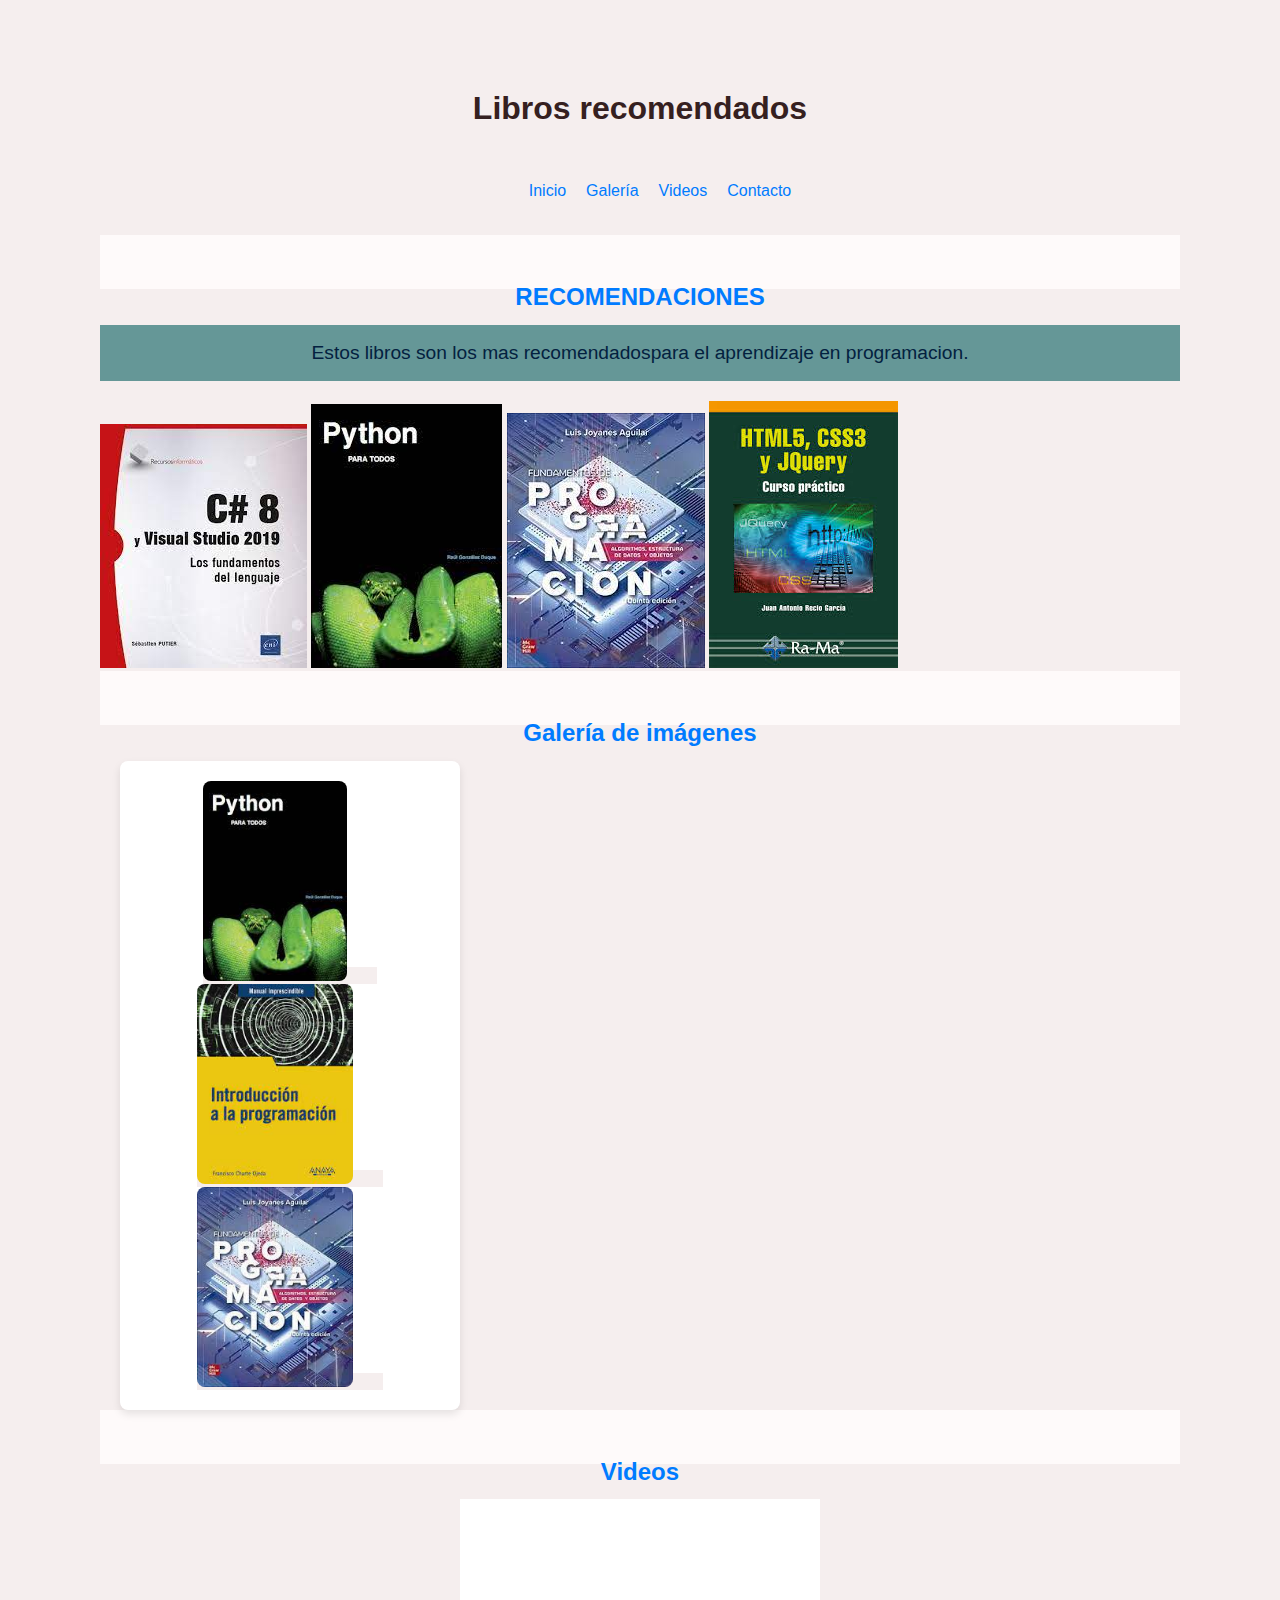
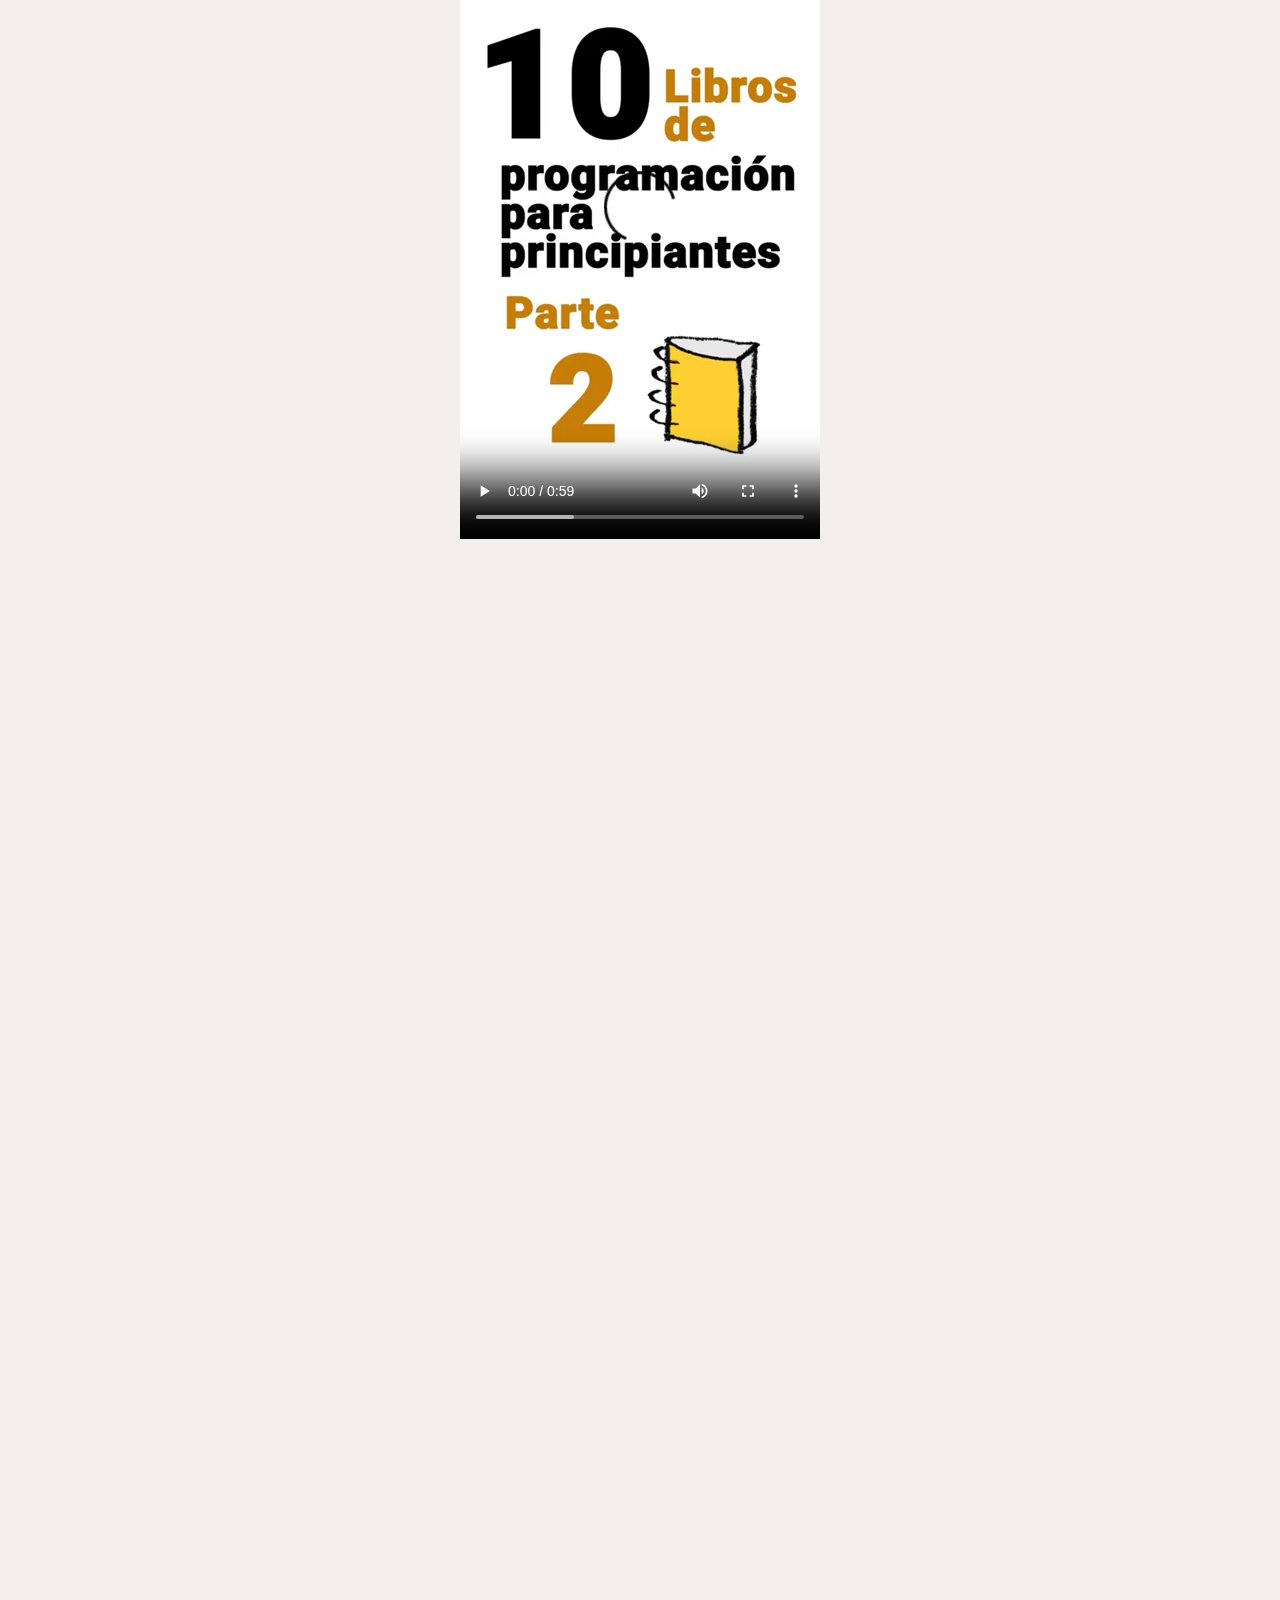
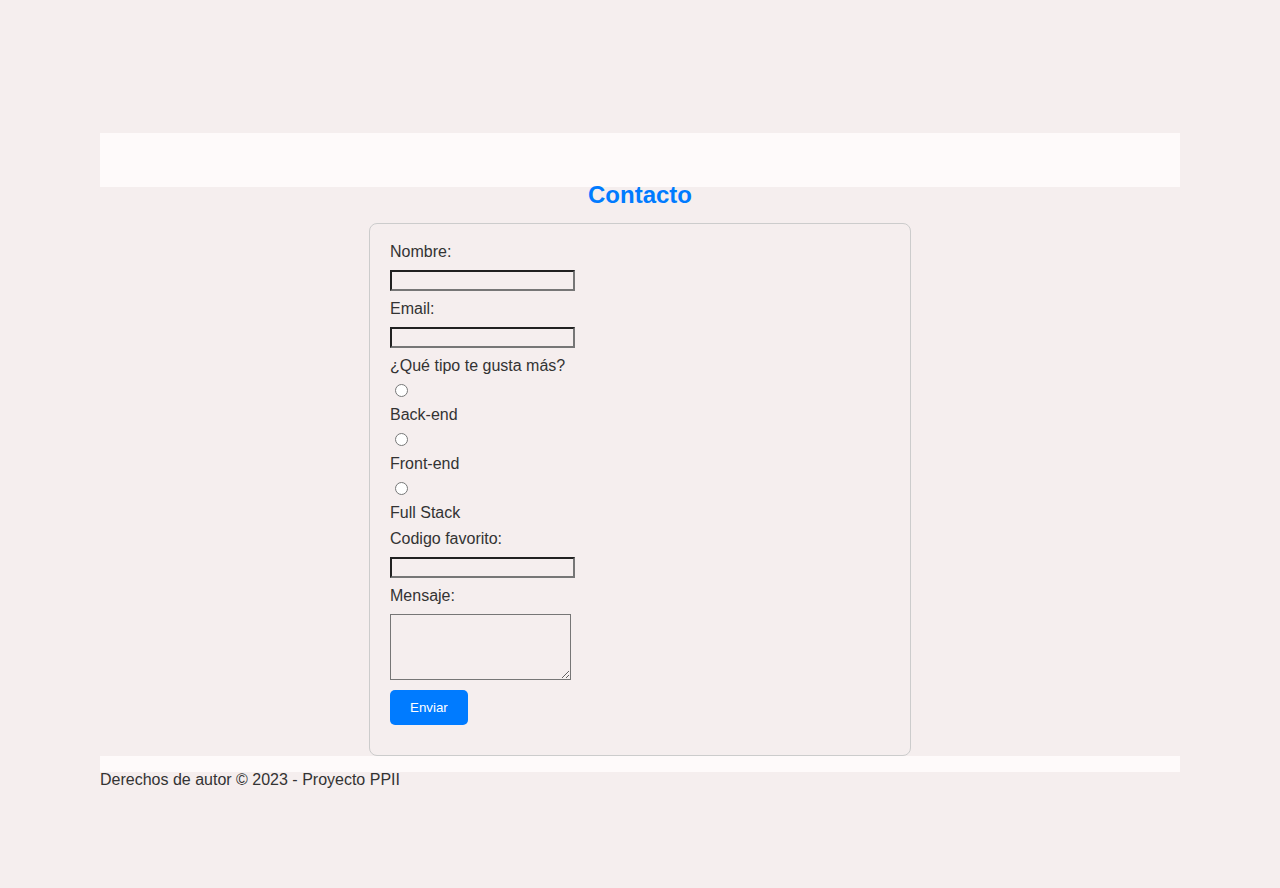
==== index.html @ a20afaec "proyecto libro" ====
<!DOCTYPE html>
<html lang="es">
    <head>
        <title></title>
        <meta charset="UTF-8">
        <meta name="viewport" content="width=device-width, initial-scale=1">
        <link href="/stilo.css" rel="stylesheet">
</head>
<body>
    <header>
        <h1>Libros recomendados</h1>
        <nav class="container">
            <ul>
                <li><a href="#inicio">Inicio</a></li>
                <li><a href="#galeria">Galería</a></li>
                <li><a href="#videos">Videos</a></li>
                <li><a href="#contacto">Contacto</a></li>
            </ul>
        </nav>
    </header>

    <section class="inicio">
        <h2>RECOMENDACIONES</h2>
        <p>Estos libros son los mas recomendadospara el aprendizaje en programacion.</p>
        <a href="https://articulo.mercadolibre.com.ar/MLA-1121295782-book-microsoft-visual-c-step-by-step-developer-_JM#position=2&search_layout=stack&type=item&tracking_id=6f56e277-9cb1-49cd-9757-a666417de8a0" target="_blank">
        <img src="img/descarga (1).jpg" alt="Imagen de ejemplo"></a>
        <a href="https://openlibra.com/es/lists/id/EVaqYV" target="_blank">
        <img src="img/python2.jpg" alt="Python para todos"></a>
        <a href="https://www.elsolucionario.org/introduccion-a-la-programacion-manual-del-desarrollador-users-juan-carlos-casale-1ra-edicion/">
        <img src="img/descarga (5).jpg" alt="Introduccion a la programacion"></a>
        </a>
        <a href="https://www.mercadolibre.com.ar/html-y-css-como-nunca-antes-se-lo-habian-contado-de-dominguez-minguez-tomas-editorial-alfaomega-marcombo-tapa-blanda-edicion-1ra-edicion-en-espanol/p/MLA24810170?pdp_filters=category:MLA412445#searchVariation=MLA24810170&position=2&search_layout=stack&type=product&tracking_id=7f06c033-efc7-4b01-98ed-60b9b4ca7b6b" target="_blank">
        <img src="img/images.jpg" alt="Python para todos"></a>
    </section>

    <section id="galeria">
        <h2>Galería de imágenes</h2>
        <div class="book">

            <a href="python.html">
            <img src="img/python2.jpg" alt="PYTHON"> </a>          
            
            <a href="intro.html">
            <img src="img/descarga (4).jpg" alt="Introduccion a la programacion"></a>
            
            <a href="programacion.html">
            <img src="img/descarga (5).jpg" alt="programacion"></a>
            
        </div>
    </section>

    <section id="videos">
        <h2>Videos</h2>
        <div class="video-container">
            <video controls>
                <source class="vid1" src="/libro.mp4" type="video/mp4">
                Tu navegador no admite el elemento video.
            </video>
        </div>
        <div class="video-container">
            <iframe width="760" height="315" src="https://www.youtube.com/embed/sRKgA-1Xq88" frameborder="0" allow="accelerometer; autoplay; clipboard-write; encrypted-media; gyroscope; picture-in-picture" allowfullscreen></iframe>

        </div>
    </section>

    <section id="contacto">
        <h2>Contacto</h2>
        <form>
            <label for="nombre">Nombre:</label>
            <input type="text" id="nombre" name="nombre" required>

            <label for="email">Email:</label>
            <input type="email" id="email" name="email" required>

            <label>¿Qué tipo te gusta más?</label>
            <label><input type="radio" name="contenido" value="libros"> Back-end</label>
            <label><input type="radio" name="contenido" value="peliculas"> Front-end</label>
            <label><input type="radio" name="contenido" value="series"> Full Stack</label>

            <label for="codigo">Codigo favorito:</label>
            <input list="codigo" name="Codigo" required>
            <datalist id="codigo">
                <option value="Python">
                <option value="Java">
                <option value="HTML">
                <option value="Css">
                <option value="Go">
                <option value=".Net">
                <option value="C">
                <option value="C++">
                <option value="Javascript">
            </datalist>

            <label for="mensaje">Mensaje:</label>
            <textarea id="mensaje" name="mensaje" rows="4" required></textarea>

            <input type="submit" value="Enviar">
        </form>
    </section>

    <footer>
        <p>Derechos de autor © 2023 - Proyecto PPII</p>
    </footer>
</body>
</html>
---- stilo.css ----
* {
    font-family: Arial, sans-serif;
    color: #333;
    background-color: #f5eeee;
}


body {
    font-family: "Arial", sans-serif;
    background-color: #fefafa;
    color: #333;
    line-height: 1em;
    margin: 100px;
    padding: 0;
}

h1 {
    text-align: center;
    color: #352020;
    margin-top: 0px;
   
}

.container {
    display: flex;
    flex-wrap: wrap;
    justify-content: space-around;
    max-width: 1200px;
    margin: 0 auto;
    padding: 20px;
}
ul {
    list-style: none;
    display: flex;
    padding-top: 10px;
    
}
.inicio p{
    text-align: center;
    color: #032140;
    font-size: larger;
    font-family: 'Lucida Sans', 'Lucida Sans Regular', 'Lucida Grande', 'Lucida Sans Unicode', Geneva, Verdana, sans-serif;
    padding: 20px;
    background-color: rgb(101, 151, 151);
    
}
.inicio img{
    max-width: 400px;
    height: auto;
    
}

li {
    margin-right: 20px; /* Espacio entre los elementos de la lista */
}

li:last-child {
    margin-right: 0; /* Eliminar el espacio del último elemento */
}
.book {
    width: 300px;
    margin: 20px;
    text-align: center;
    background-color: #fff;
    border-radius: 8px;
    box-shadow: 0 4px 8px rgba(0, 0, 0, 0.1);
    padding: 20px;
}


.book img {
    
    border-radius: 8px;
    margin-right: 30px;
    max-width: 100%;
    max-height: 200px;

}

.book-title {
    font-size: 18px;
    font-weight: bold;
    margin: 10px 0;
    color: #333;
}

.book-author {
    font-style: italic;
    color: #666;
    margin-bottom: 10px;
}

.book-description {
    text-align: justify;
    color: #444;
}

/* Estilos para los enlaces */
a {
    text-decoration: none;
    color: #007BFF;
    transition: color 0.3s ease;
}

a:hover {
    color: #0056b3;
}

/* Estilos para los títulos de sección */
h2 {
    color: #007BFF;
    margin-top: 5%;
    text-align: center;
}

h3 {
    color: #444;
    margin-top: 20px;
    
}

/* Estilos para los videos */
.video-container {
    position: relative;
    padding-bottom: 55.25%;
    overflow: hidden;
    max-width: 100%;
    display: flex;
    justify-content: center;
    align-items: center;
}
  
.video-container .vid1{
    position: relative;
    padding-bottom: 50%;
    padding: 20px;
    justify-content: center;
    align-items: center;
    height: 100vh; 
}  
   

.video-container iframe {
    position: absolute;
    top: 0;
    left: 0;
    width: 100%;
    height: 100%;
}

/* Estilos para el formulario */
form {
    max-width: 500px;
    margin: 0 auto;
    padding: 20px;
    border: 1px solid #ccc;
    border-radius: 8px;
}

form label,
form input,
form textarea,
form select {
    display: block;
    margin-bottom: 10px;
}

form input[type="submit"] {
    padding: 10px 20px;
    background-color: #007BFF;
    color: #fff;
    border: none;
    border-radius: 5px;
    cursor: pointer;
}

form input[type="submit"]:hover {
    background-color: #0056b3;
}
@media (max-width: 1000px) {
    li {
        margin-right: 10px; /* Espacio reducido en pantallas más pequeñas */
    }
}
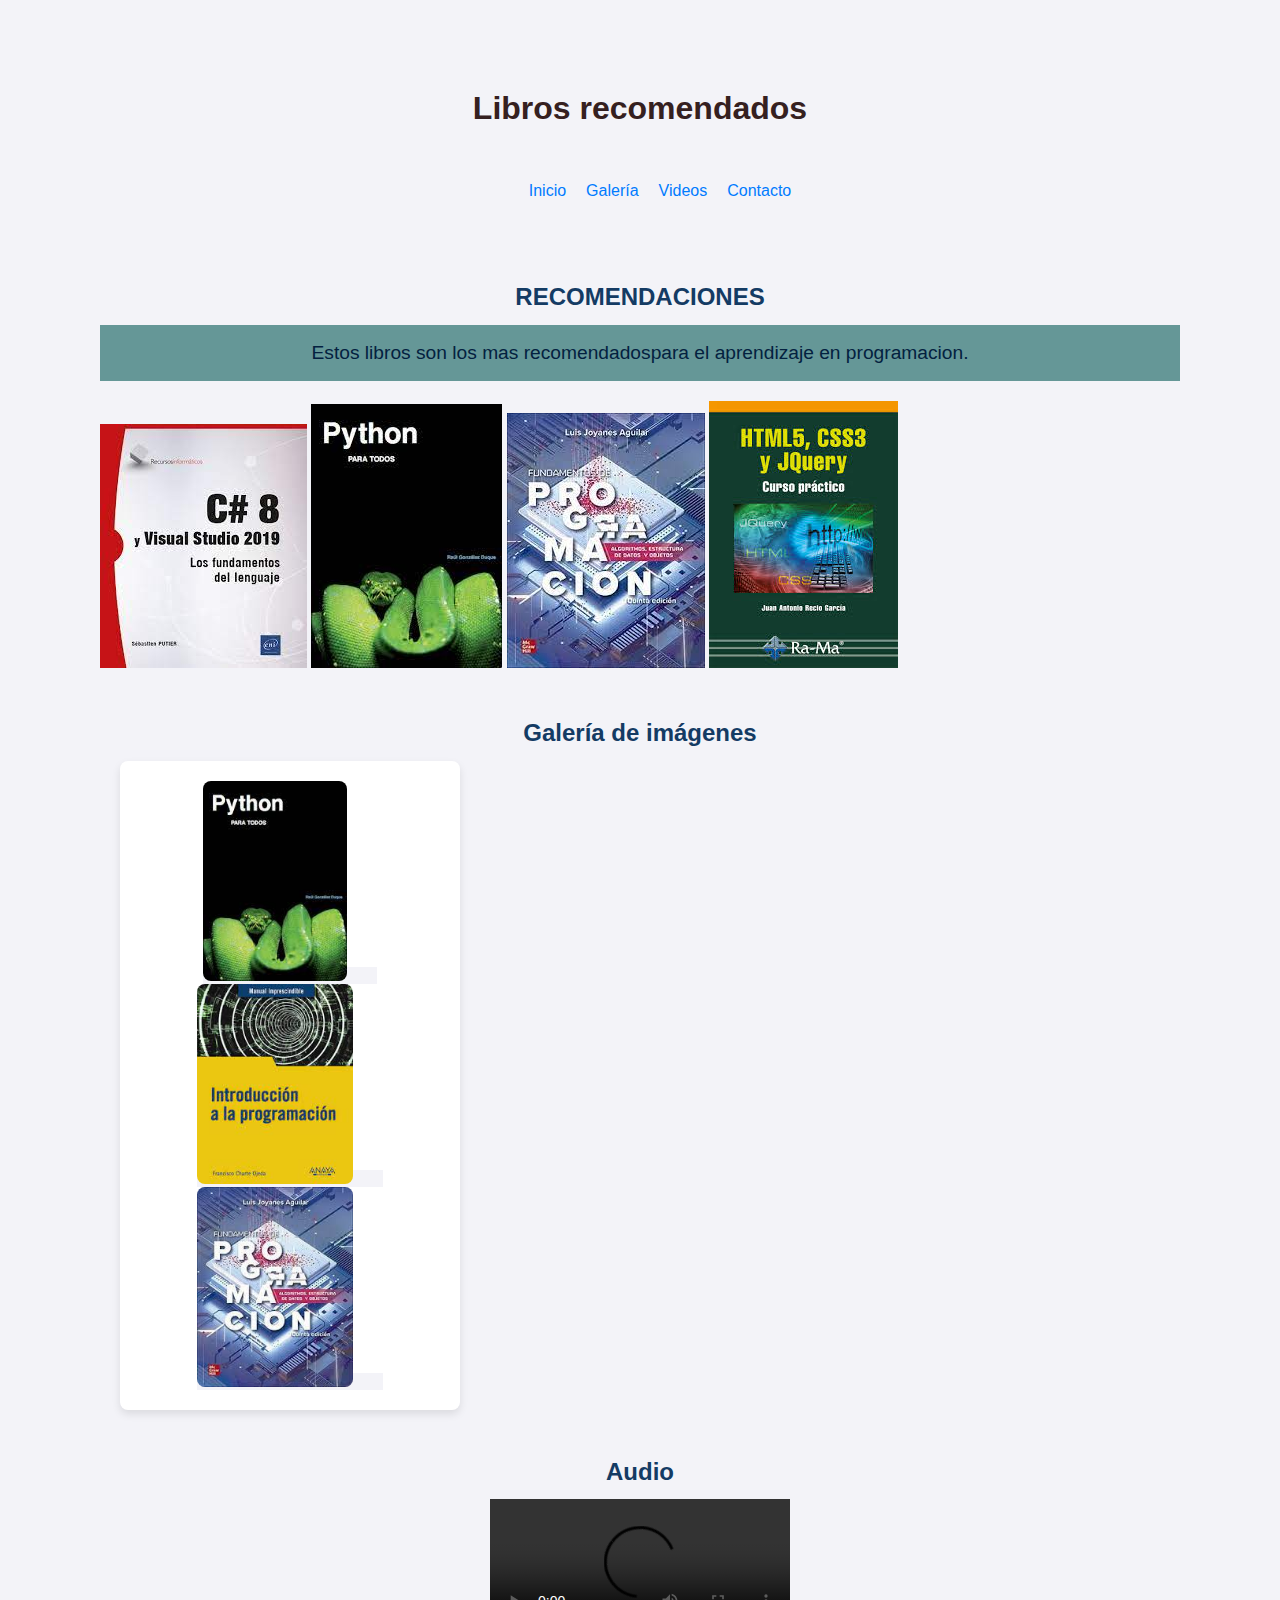
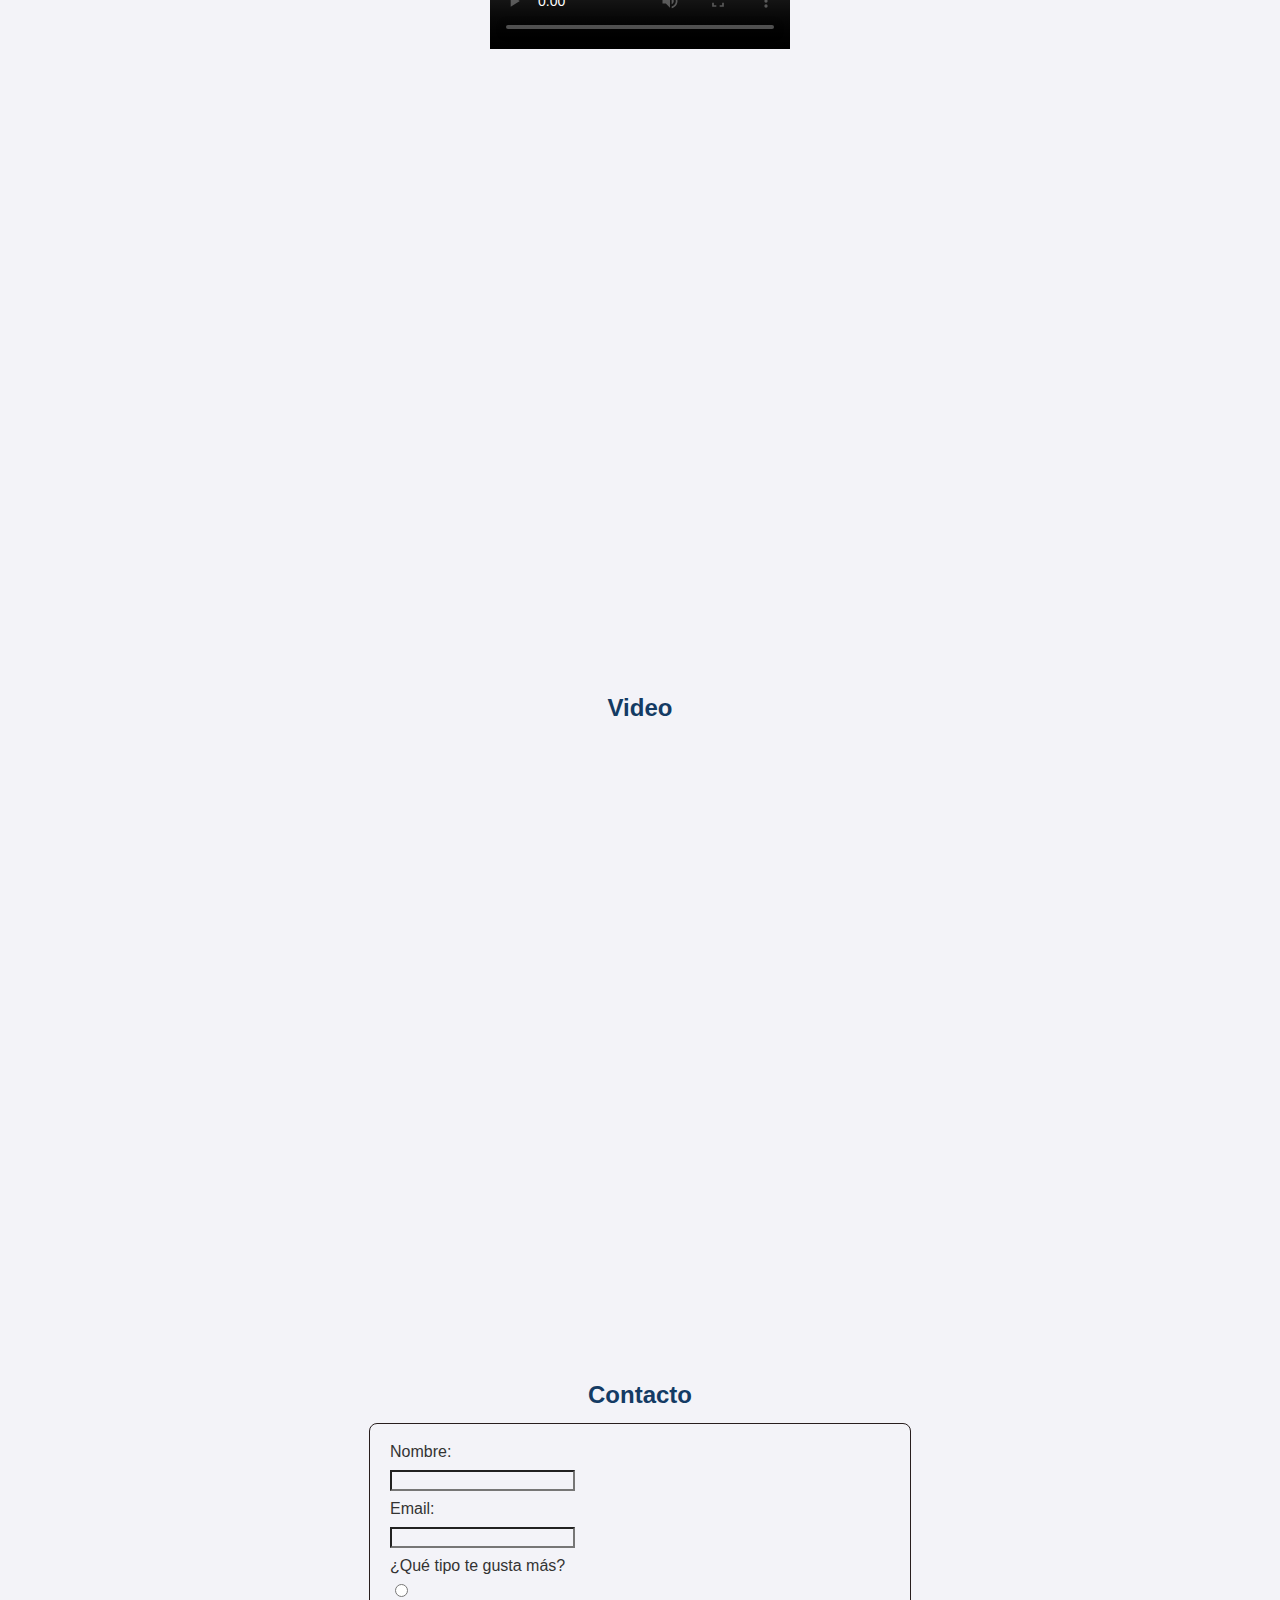
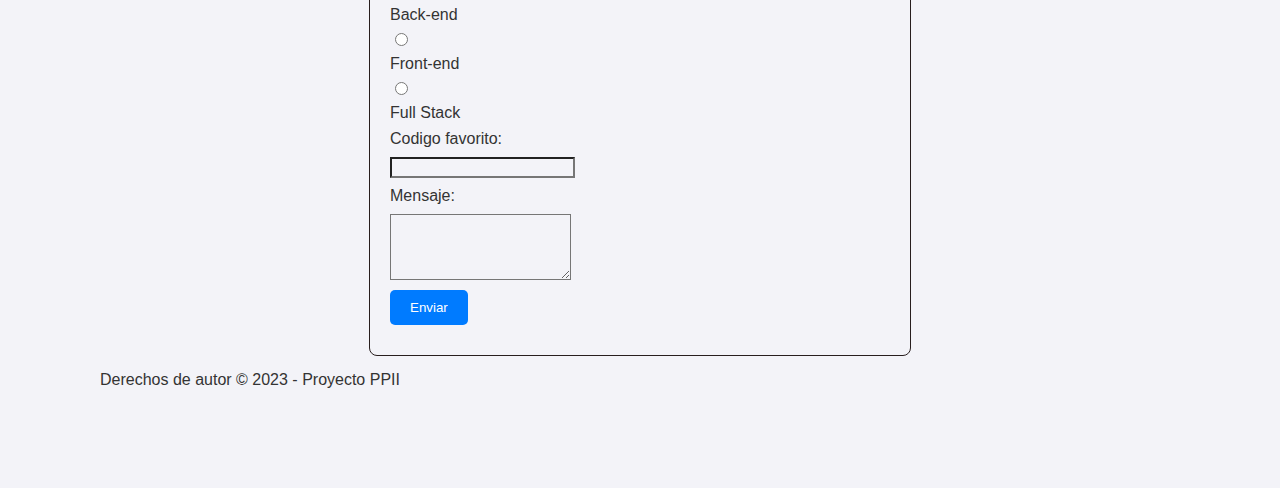
==== commit 31a9af61: "cambios" ====
--- a/index.html
+++ b/index.html
@@ -4,7 +4,7 @@
         <title></title>
         <meta charset="UTF-8">
         <meta name="viewport" content="width=device-width, initial-scale=1">
-        <link href="/stilo.css" rel="stylesheet">
+        <link rel="stylesheet" href="stilo.css">
 </head>
 <body>
     <header>
@@ -50,13 +50,14 @@
     </section>
 
     <section id="videos">
-        <h2>Videos</h2>
+        <h2>Audio</h2>
         <div class="video-container">
             <video controls>
-                <source class="vid1" src="/libro.mp4" type="video/mp4">
+                <source class="vid1" src="img/audio.mp3" type="video/mp4">
                 Tu navegador no admite el elemento video.
             </video>
         </div>
+        <h2>Video</h2>
         <div class="video-container">
             <iframe width="760" height="315" src="https://www.youtube.com/embed/sRKgA-1Xq88" frameborder="0" allow="accelerometer; autoplay; clipboard-write; encrypted-media; gyroscope; picture-in-picture" allowfullscreen></iframe>
 
--- a/stilo.css
+++ b/stilo.css
@@ -1,14 +1,13 @@
 * {
     font-family: Arial, sans-serif;
     color: #333;
-    background-color: #f5eeee;
+    background-color: #f3f3f8;
 }
 
 
 body {
     font-family: "Arial", sans-serif;
-    background-color: #fefafa;
-    color: #333;
+    color: #1e0a0a;
     line-height: 1em;
     margin: 100px;
     padding: 0;
@@ -29,11 +28,11 @@
     margin: 0 auto;
     padding: 20px;
 }
-ul {
-    list-style: none;
+ul{
+    list-style-type: none;
     display: flex;
-    padding-top: 10px;
-    
+    padding-top: 10px;  
+    color: brown;
 }
 .inicio p{
     text-align: center;
@@ -52,6 +51,7 @@
 
 li {
     margin-right: 20px; /* Espacio entre los elementos de la lista */
+    
 }
 
 li:last-child {
@@ -108,7 +108,7 @@
 
 /* Estilos para los títulos de sección */
 h2 {
-    color: #007BFF;
+    color: #143b64;
     margin-top: 5%;
     text-align: center;
 }
@@ -137,6 +137,7 @@
     justify-content: center;
     align-items: center;
     height: 100vh; 
+    
 }  
    
 
@@ -146,6 +147,7 @@
     left: 0;
     width: 100%;
     height: 100%;
+    align-items: flex-end;
 }
 
 /* Estilos para el formulario */
@@ -153,7 +155,7 @@
     max-width: 500px;
     margin: 0 auto;
     padding: 20px;
-    border: 1px solid #ccc;
+    border: 1px solid #281e1e;
     border-radius: 8px;
 }
 
